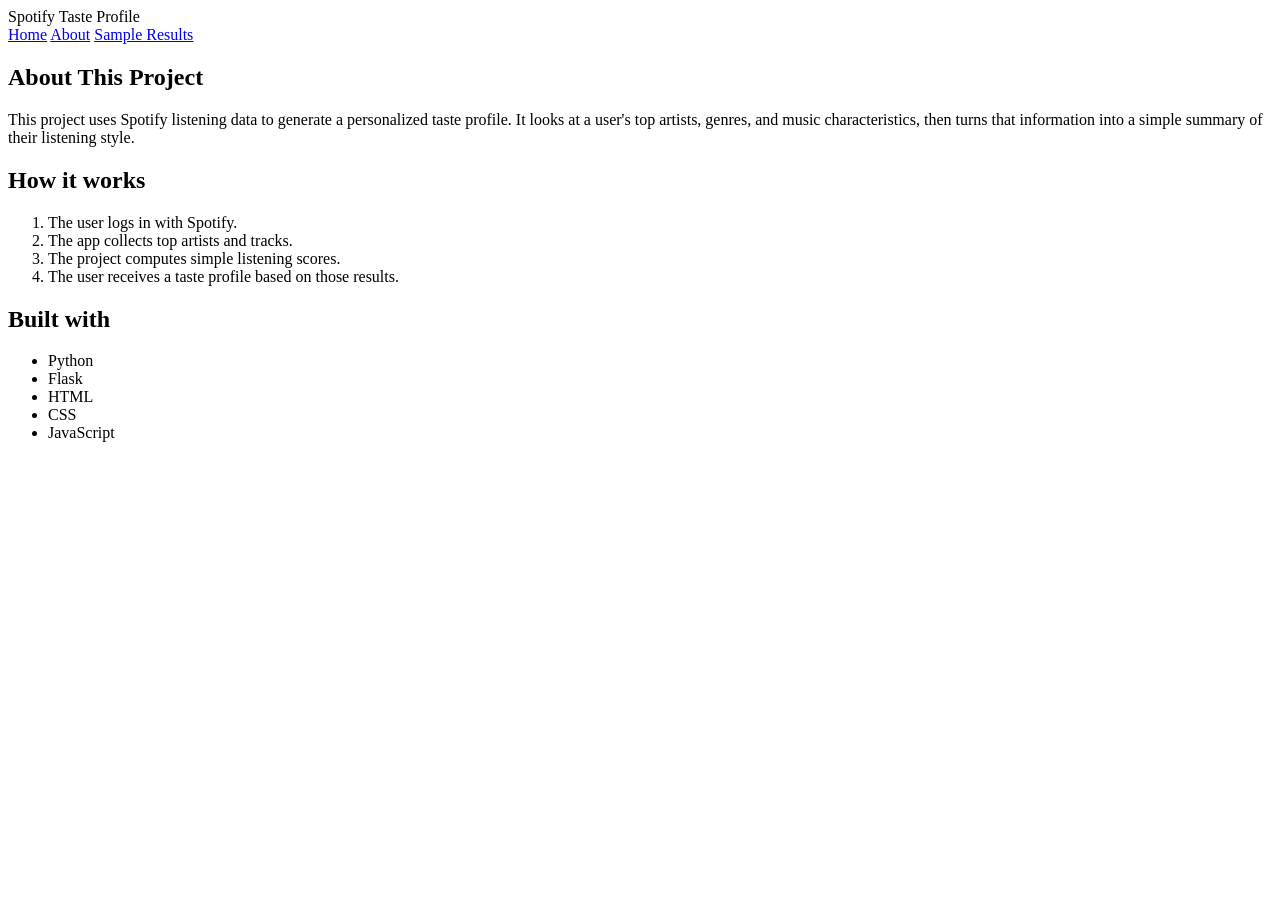
==== spotify/templates/about.html @ 71bceea8 "add initial spotify taste profile project framework" ====
<!DOCTYPE html>
<html lang="en">
<head>
    <meta charset="UTF-8">
    <meta name="viewport" content="width=device-width, initial-scale=1.0">
    <title>About This Project</title>
    <link rel="stylesheet" href="{{ url_for('static', filename='style.css') }}">
</head>
<body>
    <nav>
        <div class="nav-title">Spotify Taste Profile</div>
        <div class="nav-links">
            <a href="/">Home</a>
            <a href="/about">About</a>
            <a href="/results">Sample Results</a>
        </div>
    </nav>

    <main class="about-page">
        <section class="about-card">
            <h1>About This Project</h1>
            <p>
                This project uses Spotify listening data to generate a personalized taste profile.
                It looks at a user's top artists, genres, and music characteristics, then turns
                that information into a simple summary of their listening style.
            </p>

            <h2>How it works</h2>
            <ol>
                <li>The user logs in with Spotify.</li>
                <li>The app collects top artists and tracks.</li>
                <li>The project computes simple listening scores.</li>
                <li>The user receives a taste profile based on those results.</li>
            </ol>

            <h2>Built with</h2>
            <ul>
                <li>Python</li>
                <li>Flask</li>
                <li>HTML</li>
                <li>CSS</li>
                <li>JavaScript</li>
            </ul>
        </section>
    </main>
</body>
</html>
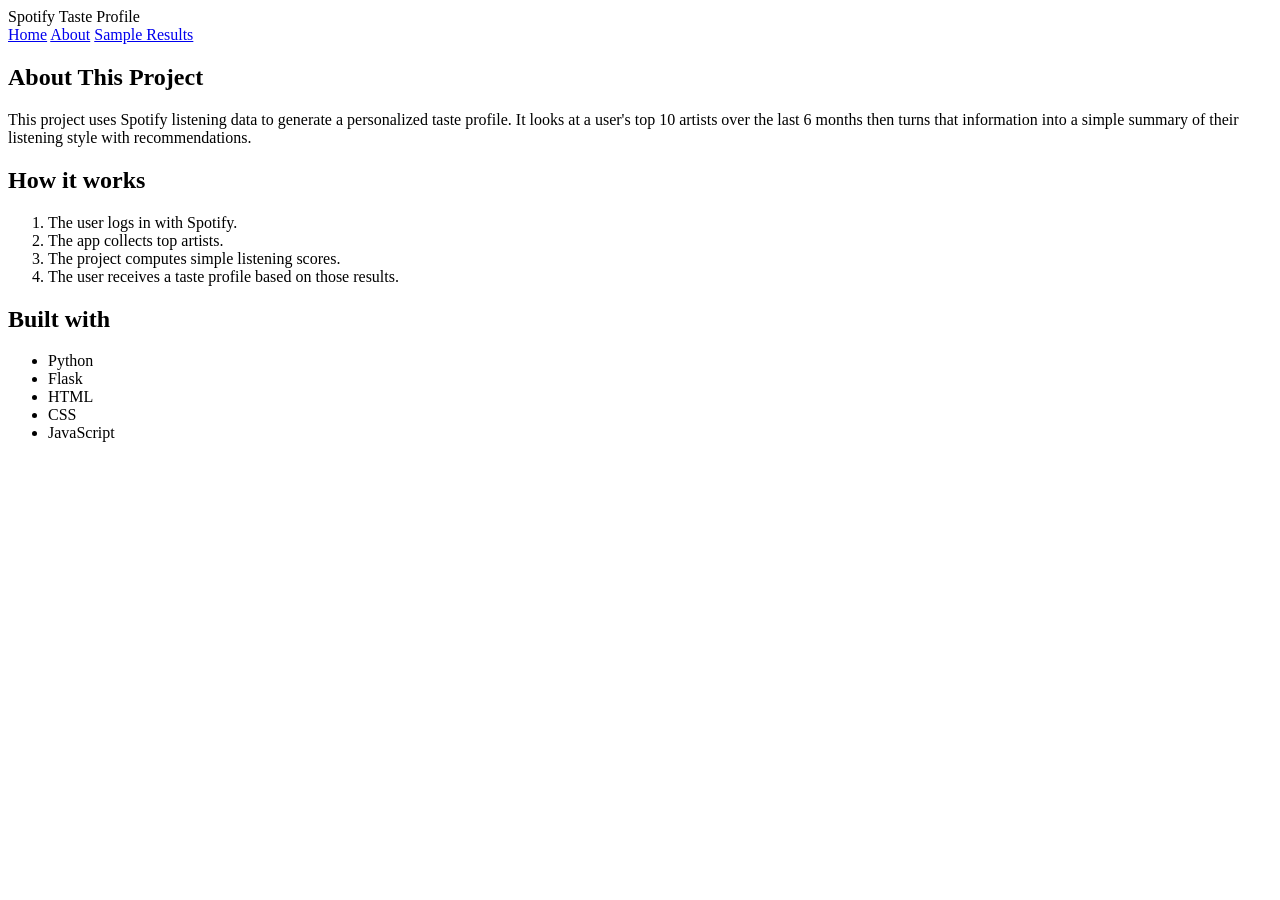
==== commit ff07f0ca: "Fri, Apr 24, 2026, 7:06 PM -04:00" ====
--- a/spotify/templates/about.html
+++ b/spotify/templates/about.html
@@ -21,14 +21,14 @@
             <h1>About This Project</h1>
             <p>
                 This project uses Spotify listening data to generate a personalized taste profile.
-                It looks at a user's top artists, genres, and music characteristics, then turns
-                that information into a simple summary of their listening style.
+                It looks at a user's top 10 artists over the last 6 months then turns
+                that information into a simple summary of their listening style with recommendations.
             </p>
 
             <h2>How it works</h2>
             <ol>
                 <li>The user logs in with Spotify.</li>
-                <li>The app collects top artists and tracks.</li>
+                <li>The app collects top artists.</li>
                 <li>The project computes simple listening scores.</li>
                 <li>The user receives a taste profile based on those results.</li>
             </ol>
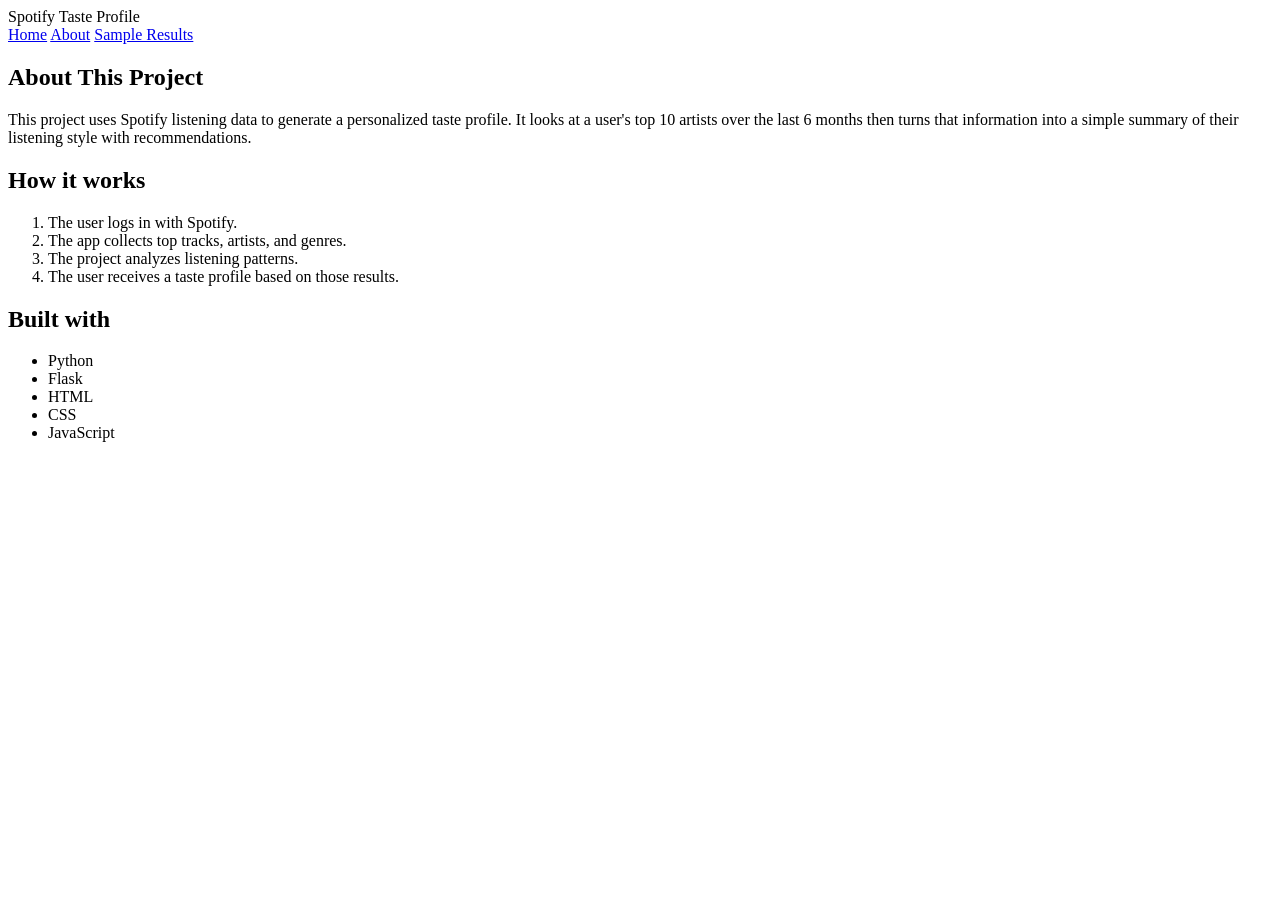
==== commit 5c2fa93e: "Tue, May 5, 2026, 4:22 PM -04:00" ====
--- a/spotify/templates/about.html
+++ b/spotify/templates/about.html
@@ -28,8 +28,8 @@
             <h2>How it works</h2>
             <ol>
                 <li>The user logs in with Spotify.</li>
-                <li>The app collects top artists.</li>
-                <li>The project computes simple listening scores.</li>
+                <li>The app collects top tracks, artists, and genres.</li>
+                <li>The project analyzes listening patterns.</li>
                 <li>The user receives a taste profile based on those results.</li>
             </ol>
 
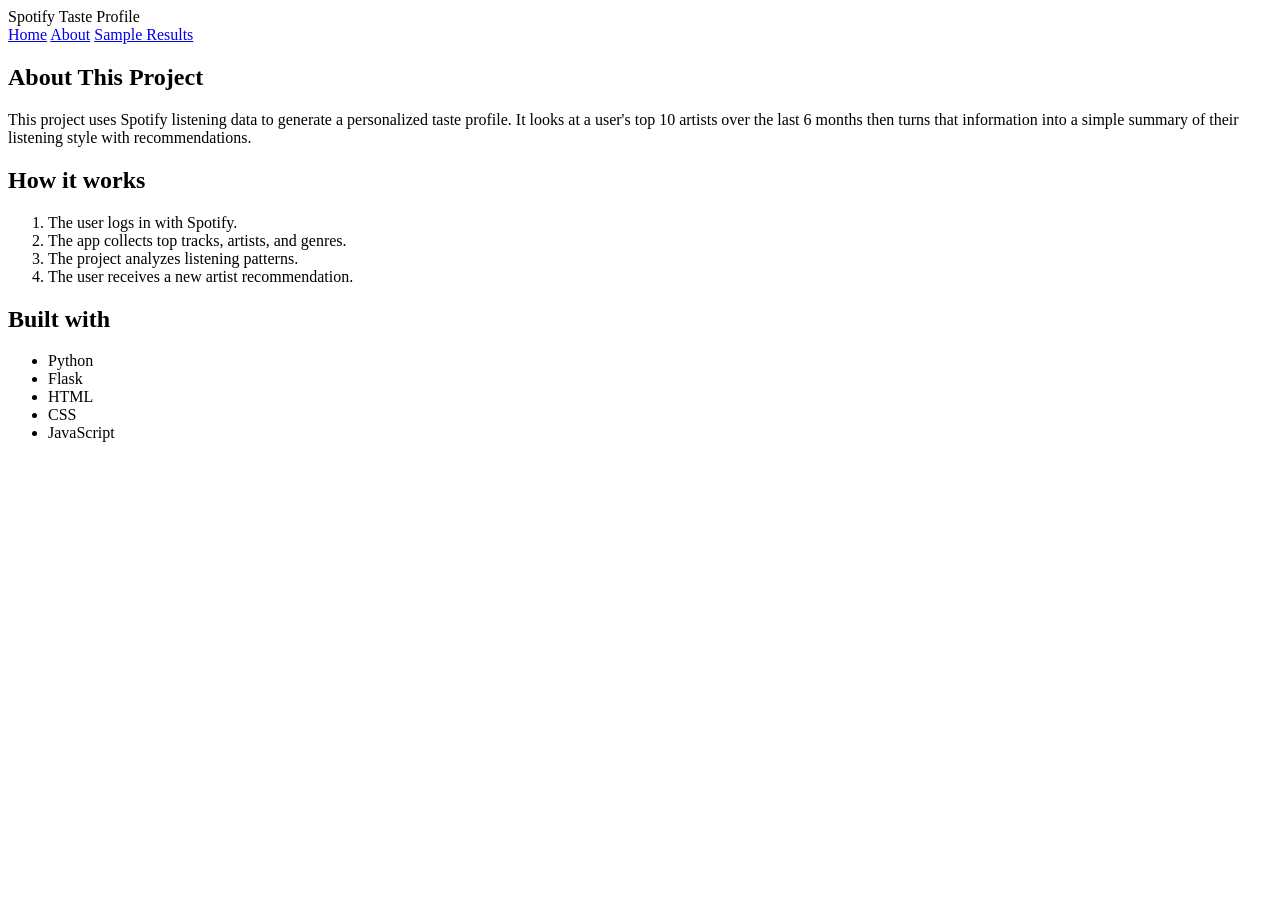
==== commit fdfb4ddb: "Tue, May 5, 2026, 4:23 PM -04:00" ====
--- a/spotify/templates/about.html
+++ b/spotify/templates/about.html
@@ -30,7 +30,7 @@
                 <li>The user logs in with Spotify.</li>
                 <li>The app collects top tracks, artists, and genres.</li>
                 <li>The project analyzes listening patterns.</li>
-                <li>The user receives a taste profile based on those results.</li>
+                <li>The user receives a new artist recommendation.</li>
             </ol>
 
             <h2>Built with</h2>
